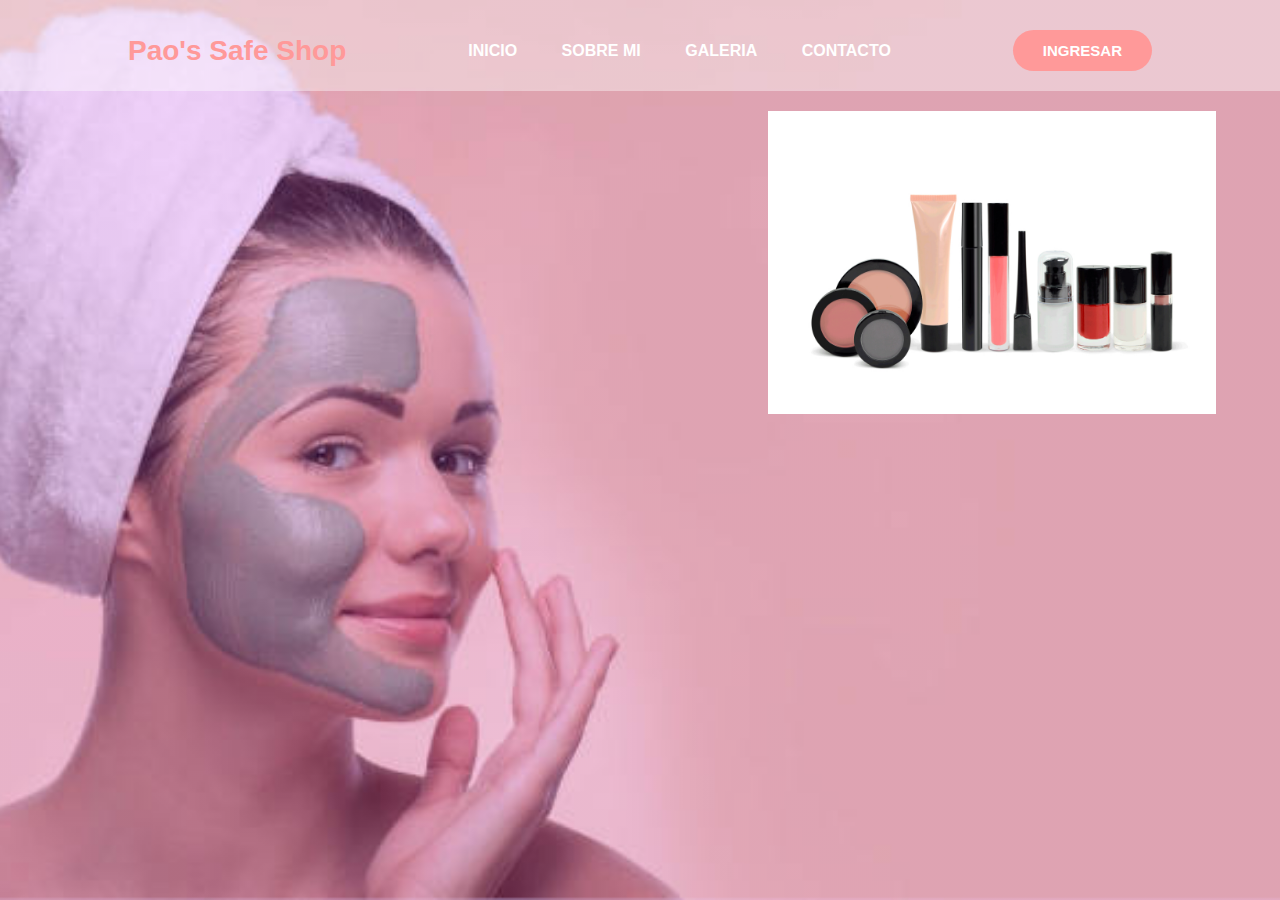
==== inicio.html @ 8ef7c0b5 "a" ====
<!DOCTYPE html>
<html lang="en">
<head>
    <meta charset="UTF-8">
    <meta http-equiv="X-UA-Compatible" content="IE=edge">
    <meta name="viewport" content="width=device-width, initial-scale=1.0">
    <link rel="stylesheet" href="css/estilos.css">
    <title>Pao's Safe Shop</title>
</head>
<body>
    <div class="hero">
        <nav>
            <h2 class="logo">Pao's Safe Shop</h2>
            <ul>
                <li><a href="#">INICIO</a></li>
                <li><a href="#">SOBRE MI</a></li>
                <li><a href="#">GALERIA</a></li>
                <li><a href="#">CONTACTO</a></li>
            </ul>
            <button type="button">INGRESAR</button>
        </nav>
        <div class="slider">
            <ul>
                <li><img class="slide1" src="IMAGENES/slide1.jpg"></li>
                <li><img class="slide2" src="IMAGENES/slide2.jpg"></li>
            </ul>

        </div>
    </div>
</body>
</html>
---- css/estilos.css ----
*{
    padding: 0;
    margin: 0;
    box-sizing: border-box;
    font-family: 'Josefin Sans', sans-serif;
}.hero{
    height: 100vh;
    width: 100%;
    background-image: linear-gradient(rgba(204, 51, 255,0.2),rgba(204, 51, 255,0.2)),url(../IMAGENES/background.jpg);
    background-size: cover;
    background-position: center;
}
nav{
    background-color: rgba(255,255,255,0.4);
    display: flex;
    align-items: center;
    justify-content: space-between;
    padding-top: 30px;
    padding-left: 10%;
    padding-right: 10%;
    padding-bottom: 20px;
}
.icono{
    height: 60px;
    width: 60px;
    
}
.logo{
    color: #ff9999;
    font-size: 28px;
}
nav ul li{
    list-style-type: none;
    display: inline-block;
    padding: 10px 20px;
}
nav ul li a{
    color: white;
    text-decoration: none;
    font-weight: bold;
}
nav ul li a:hover{
    transform: scale(1.3);
    color: #ff9999;
    transition: .3s;
}
button{
    border: none;
    background: #ff9999;
    padding: 12px 30px;
    border-radius: 30px;
    color: white;
    font-weight: bold;
    font-size: 15px;
    transition: .4s;
}
button:hover{
    transform: scale(1.3);
    cursor: pointer;
}
.slider{
    width: 35%;
    margin-left: 60%;
    margin-top: 20px;
    overflow: hidden;
}
.slider ul{
    display: flex;
    padding: 0;
    width: 200%;

    animation: cambio 20s infinite alternate;
}
.slider li{
    width: 100%;
    list-style: none;
}
.slider img{
    width: 100%;
    height: 100%;
}

@keyframes cambio {
    0% {margin-left: 0;}
    40% {margin-left: 0;}

    60% {margin-left: -100%;}
    100% {margin-left: -100%;}
}
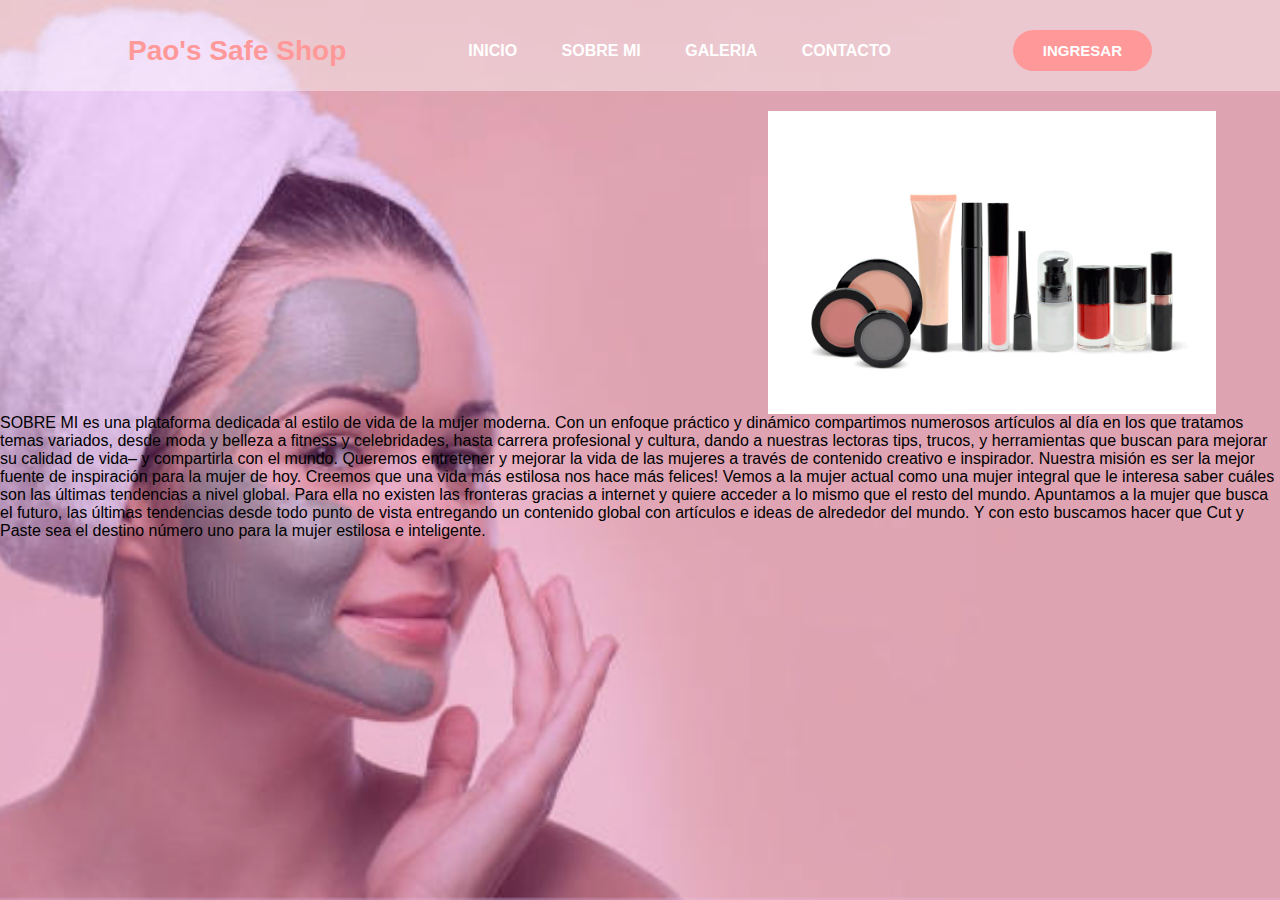
==== commit 6e57af8f: "J" ====
--- a/inicio.html
+++ b/inicio.html
@@ -26,6 +26,16 @@
             </ul>
 
         </div>
+        <div>
+            SOBRE MI
+            es una plataforma dedicada al estilo de vida de la mujer moderna. Con un enfoque práctico y dinámico compartimos numerosos artículos al día en los que tratamos temas variados, desde moda y belleza a fitness y celebridades, hasta carrera profesional y cultura, dando a nuestras lectoras tips, trucos, y herramientas que buscan para mejorar su calidad de vida­– y compartirla con el mundo.
+
+Queremos entretener y mejorar la vida de las mujeres a través de contenido creativo e inspirador. Nuestra misión es ser la mejor fuente de inspiración para la mujer de hoy. Creemos que una vida más estilosa nos hace más felices!
+
+Vemos a la mujer actual como una mujer integral que le interesa saber cuáles son las últimas tendencias a nivel global. Para ella no existen las fronteras gracias a internet y quiere acceder a lo mismo que el resto del mundo.
+
+Apuntamos a la mujer que busca el futuro, las últimas tendencias desde todo punto de vista entregando un contenido global con artículos e ideas de alrededor del mundo. Y con esto buscamos hacer que Cut y Paste sea el destino número uno para la mujer estilosa e inteligente.
+        </div>
     </div>
 </body>
 </html>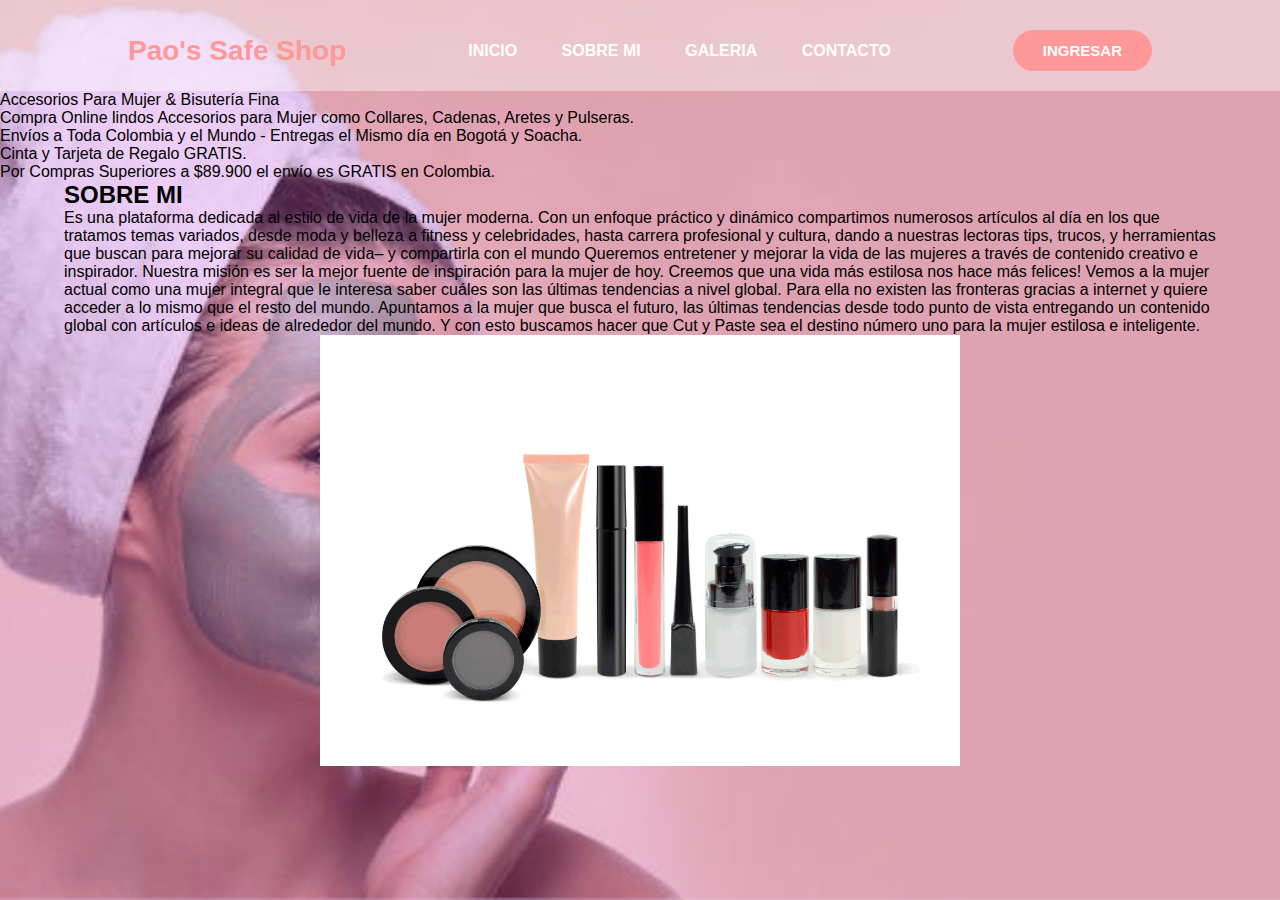
==== commit 9ae8783d: "a" ====
--- a/inicio.html
+++ b/inicio.html
@@ -12,29 +12,39 @@
         <nav>
             <h2 class="logo">Pao's Safe Shop</h2>
             <ul>
-                <li><a href="#">INICIO</a></li>
-                <li><a href="#">SOBRE MI</a></li>
-                <li><a href="#">GALERIA</a></li>
-                <li><a href="#">CONTACTO</a></li>
+                <li><a href="#" id="inicio">INICIO</a></li>
+                <li><a href="#" id="sobre_mi">SOBRE MI</a></li>
+                <li><a href="#" id="galeria">GALERIA</a></li>
+                <li><a href="#" id="contacto">CONTACTO</a></li>
             </ul>
             <button type="button">INGRESAR</button>
         </nav>
-        <div class="slider">
-            <ul>
-                <li><img class="slide1" src="IMAGENES/slide1.jpg"></li>
-                <li><img class="slide2" src="IMAGENES/slide2.jpg"></li>
-            </ul>
+        <div class="inicio" id="inicio">
+            <div class="informacion">
+                <p>Accesorios Para Mujer & Bisutería Fina</p>
+                <p>Compra Online lindos Accesorios para Mujer como Collares, Cadenas, Aretes y Pulseras.</p>
+                <p>Envíos a Toda Colombia y el Mundo - Entregas el Mismo día en Bogotá y Soacha.</p>
+                <p>Cinta y Tarjeta de Regalo GRATIS.</p>
+                <p>Por Compras Superiores a $89.900 el envío es GRATIS en Colombia.</p>
+            </div>
+        </div>
+        <div class="sobre_mi" id="sobre_mi">
+            <h2>SOBRE MI</h2>
+            <p>Es una plataforma dedicada al estilo de vida de la mujer moderna. Con un enfoque práctico y dinámico compartimos numerosos artículos al día en los que tratamos temas variados, desde moda y belleza a fitness y celebridades, hasta carrera profesional y cultura, dando a nuestras lectoras tips, trucos, y herramientas que buscan para mejorar su calidad de vida­– y compartirla con el mundo
+            Queremos entretener y mejorar la vida de las mujeres a través de contenido creativo e inspirador. Nuestra misión es ser la mejor fuente de inspiración para la mujer de hoy. Creemos que una vida más estilosa nos hace más felices!
+            Vemos a la mujer actual como una mujer integral que le interesa saber cuáles son las últimas tendencias a nivel global. Para ella no existen las fronteras gracias a internet y quiere acceder a lo mismo que el resto del mundo.
+            Apuntamos a la mujer que busca el futuro, las últimas tendencias desde todo punto de vista entregando un contenido global con artículos e ideas de alrededor del mundo. Y con esto buscamos hacer que Cut y Paste sea el destino número uno para la mujer estilosa e inteligente.</p>
+        </div>
+        <div id="galeria">
+            <div class="slider">
+                <ul>
+                    <li><img class="slide1" src="IMAGENES/slide1.jpg"></li>
+                    <li><img class="slide2" src="IMAGENES/slide2.jpg"></li>
+                </ul>
+            </div>
+        </div>
+        <div id="contacto">
 
-        </div>
-        <div>
-            SOBRE MI
-            es una plataforma dedicada al estilo de vida de la mujer moderna. Con un enfoque práctico y dinámico compartimos numerosos artículos al día en los que tratamos temas variados, desde moda y belleza a fitness y celebridades, hasta carrera profesional y cultura, dando a nuestras lectoras tips, trucos, y herramientas que buscan para mejorar su calidad de vida­– y compartirla con el mundo.
-
-Queremos entretener y mejorar la vida de las mujeres a través de contenido creativo e inspirador. Nuestra misión es ser la mejor fuente de inspiración para la mujer de hoy. Creemos que una vida más estilosa nos hace más felices!
-
-Vemos a la mujer actual como una mujer integral que le interesa saber cuáles son las últimas tendencias a nivel global. Para ella no existen las fronteras gracias a internet y quiere acceder a lo mismo que el resto del mundo.
-
-Apuntamos a la mujer que busca el futuro, las últimas tendencias desde todo punto de vista entregando un contenido global con artículos e ideas de alrededor del mundo. Y con esto buscamos hacer que Cut y Paste sea el destino número uno para la mujer estilosa e inteligente.
         </div>
     </div>
 </body>
--- a/css/estilos.css
+++ b/css/estilos.css
@@ -3,12 +3,16 @@
     margin: 0;
     box-sizing: border-box;
     font-family: 'Josefin Sans', sans-serif;
-}.hero{
-    height: 100vh;
-    width: 100%;
+}
+body{
     background-image: linear-gradient(rgba(204, 51, 255,0.2),rgba(204, 51, 255,0.2)),url(../IMAGENES/background.jpg);
     background-size: cover;
     background-position: center;
+
+}
+.hero{
+    height: 100vh;
+    width: 100%;
 }
 nav{
     background-color: rgba(255,255,255,0.4);
@@ -59,9 +63,8 @@
     cursor: pointer;
 }
 .slider{
-    width: 35%;
-    margin-left: 60%;
-    margin-top: 20px;
+    width: 50%;
+    margin: auto;
     overflow: hidden;
 }
 .slider ul{
@@ -86,4 +89,8 @@
 
     60% {margin-left: -100%;}
     100% {margin-left: -100%;}
+}
+.sobre_mi{
+    margin: auto;
+    width: 90%;
 }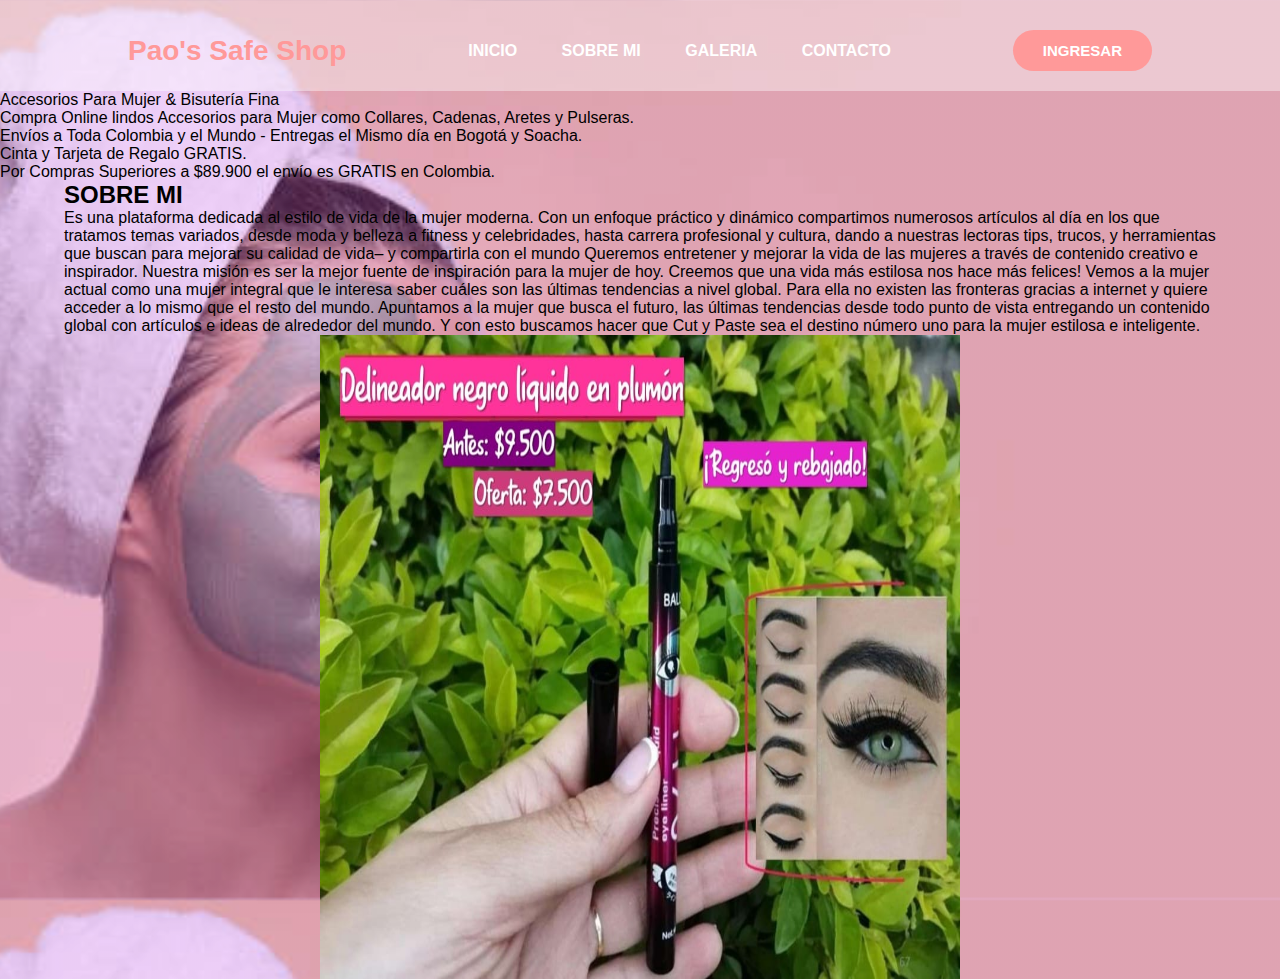
==== commit 4c4eca78: "a" ====
--- a/inicio.html
+++ b/inicio.html
@@ -38,8 +38,16 @@
         <div id="galeria">
             <div class="slider">
                 <ul>
-                    <li><img class="slide1" src="IMAGENES/slide1.jpg"></li>
-                    <li><img class="slide2" src="IMAGENES/slide2.jpg"></li>
+                    <li><img class="slide1" src="IMAGENES/sl1.jpeg"></li>
+                    <li><img class="slide2" src="IMAGENES/aretes.jpg"></li>
+                    <li><img class="slide3" src="IMAGENES/sl2.jpeg"></li>
+                    <li><img class="slide4" src="IMAGENES/bolsos.jpg"></li>
+                    <li><img class="slide5" src="IMAGENES/sl3.jpeg"></li>
+                    <li><img class="slide6" src="IMAGENES/collar.jpg"></li>
+                    <li><img class="slide7" src="IMAGENES/sl4.jpeg"></li>
+                    <li><img class="slide8" src="IMAGENES/gafas.jpg"></li>
+                    <li><img class="slide9" src="IMAGENES/sl5.jpeg"></li>
+                    <li><img class="slide10" src="IMAGENES/diademas.jpg"></li>
                 </ul>
             </div>
         </div>
--- a/css/estilos.css
+++ b/css/estilos.css
@@ -70,9 +70,9 @@
 .slider ul{
     display: flex;
     padding: 0;
-    width: 200%;
+    width: 1000%;
 
-    animation: cambio 20s infinite alternate;
+    animation: cambio 40s infinite alternate;
 }
 .slider li{
     width: 100%;
@@ -85,10 +85,34 @@
 
 @keyframes cambio {
     0% {margin-left: 0;}
-    40% {margin-left: 0;}
+    10% {margin-left: 0;}
+    
+    10% {margin-left: -100%;}
+    20% {margin-left: -100%;}
+    
+    20% {margin-left: -200%;}
+    30% {margin-left: -200%;}
+    
+    30% {margin-left: -300%;}
+    40% {margin-left: -300%;}
+    
+    40% {margin-left: -400%;}
+    50% {margin-left: -400%;}
+    
+    50% {margin-left: -500%;}
+    60% {margin-left: -500%;}
+    
+    60% {margin-left: -600%;}
+    70% {margin-left: -600%;}
+    
+    70% {margin-left: -700%;}
+    80% {margin-left: -700%;}
+    
+    80% {margin-left: -800%;}
+    90% {margin-left: -800%;}
 
-    60% {margin-left: -100%;}
-    100% {margin-left: -100%;}
+    90% {margin-left: -900%;}
+    100% {margin-left: -900%;}
 }
 .sobre_mi{
     margin: auto;
